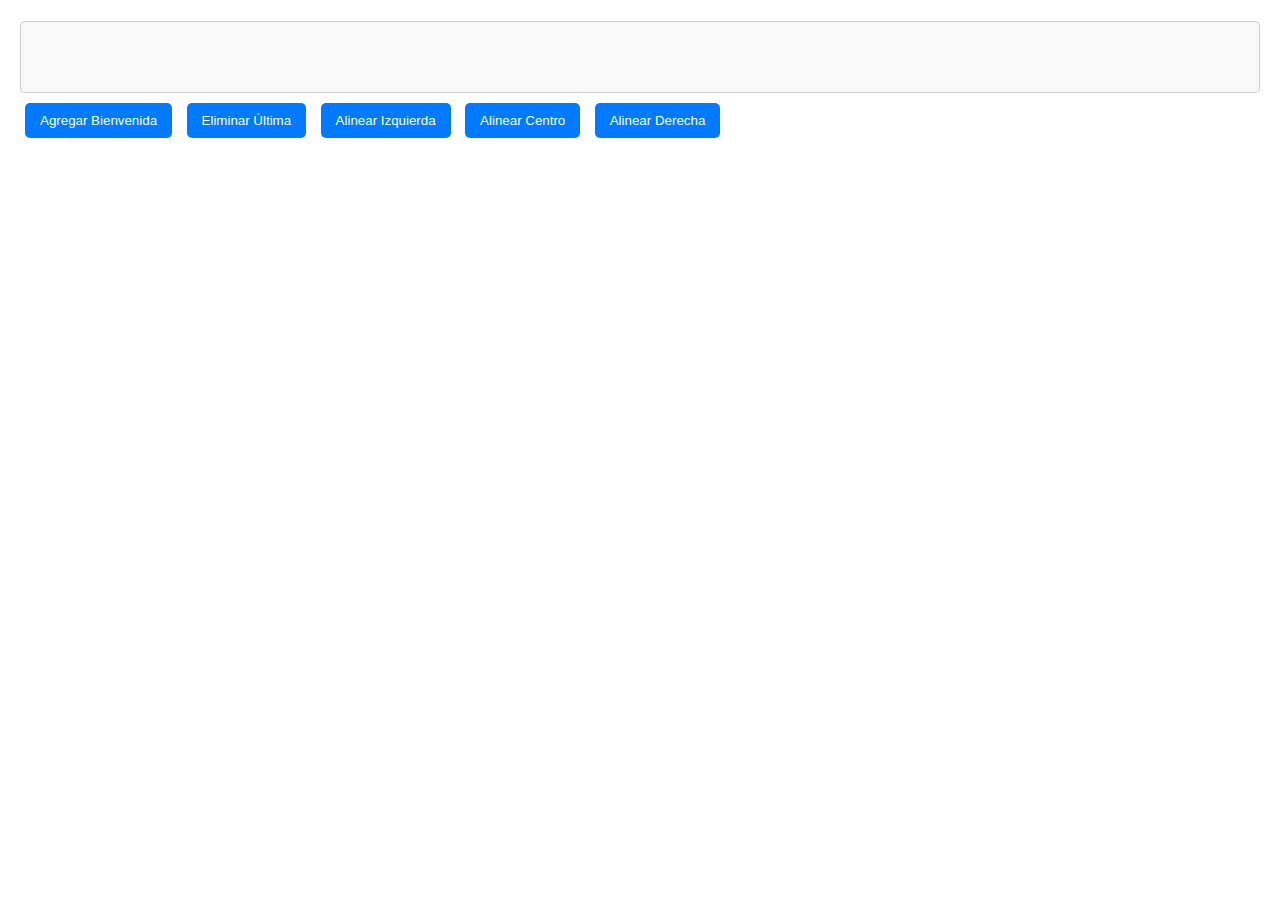
==== usuario.html @ 25589caa "not working yet" ====
<!DOCTYPE html>
<html lang="es">
<head>
    <meta charset="UTF-8">
    <meta name="viewport" content="width=device-width, initial-scale=1.0">
    <title>Bienvenida</title>
    <link rel="stylesheet" href="estilos.css">
</head>
<body>
    <h1 id="mensajeBienvenida"></h1>
    <div id="contenido" style="border: 1px solid #ccc; padding: 10px;">
        <!-- Aquí aparecerán los párrafos creados -->
    </div>
    <button id="btnAgregar">Agregar Bienvenida</button>
    <button id="btnEliminar">Eliminar Última</button>
    <button id="btnIzquierda">Alinear Izquierda</button>
    <button id="btnCentro">Alinear Centro</button>
    <button id="btnDerecha">Alinear Derecha</button>

    <script src="modelo.js"></script>
    <script src="vista.js"></script>
    <script src="controlador.js"></script>
</body>
</html>
---- estilos.css ----
/* estilos.css */
body {
  font-family: Arial, sans-serif;
  margin: 20px;
}

h1 {
  color: #333;
}

form label {
  display: block;
  margin-top: 10px;
}

input {
  margin: 5px 0;
  padding: 8px;
  width: 100%;
  box-sizing: border-box;
}

button {
  margin-top: 15px;
  padding: 10px 15px;
  cursor: pointer;
}

#contenido p {
  margin: 5px 0;
  font-size: 16px;
}


/* estilos.css */
body {
  font-family: Arial, sans-serif;
  margin: 20px;
}

h1 {
  color: #333;
}

button {
  margin: 10px 5px;
  padding: 10px 15px;
  cursor: pointer;
  background-color: #007bff;
  color: white;
  border: none;
  border-radius: 5px;
}

button:hover {
  background-color: #0056b3;
}

#contenido {
  margin-top: 20px;
  min-height: 50px;
  border: 1px solid #ccc;
  padding: 10px;
  border-radius: 5px;
  background-color: #f9f9f9;
}
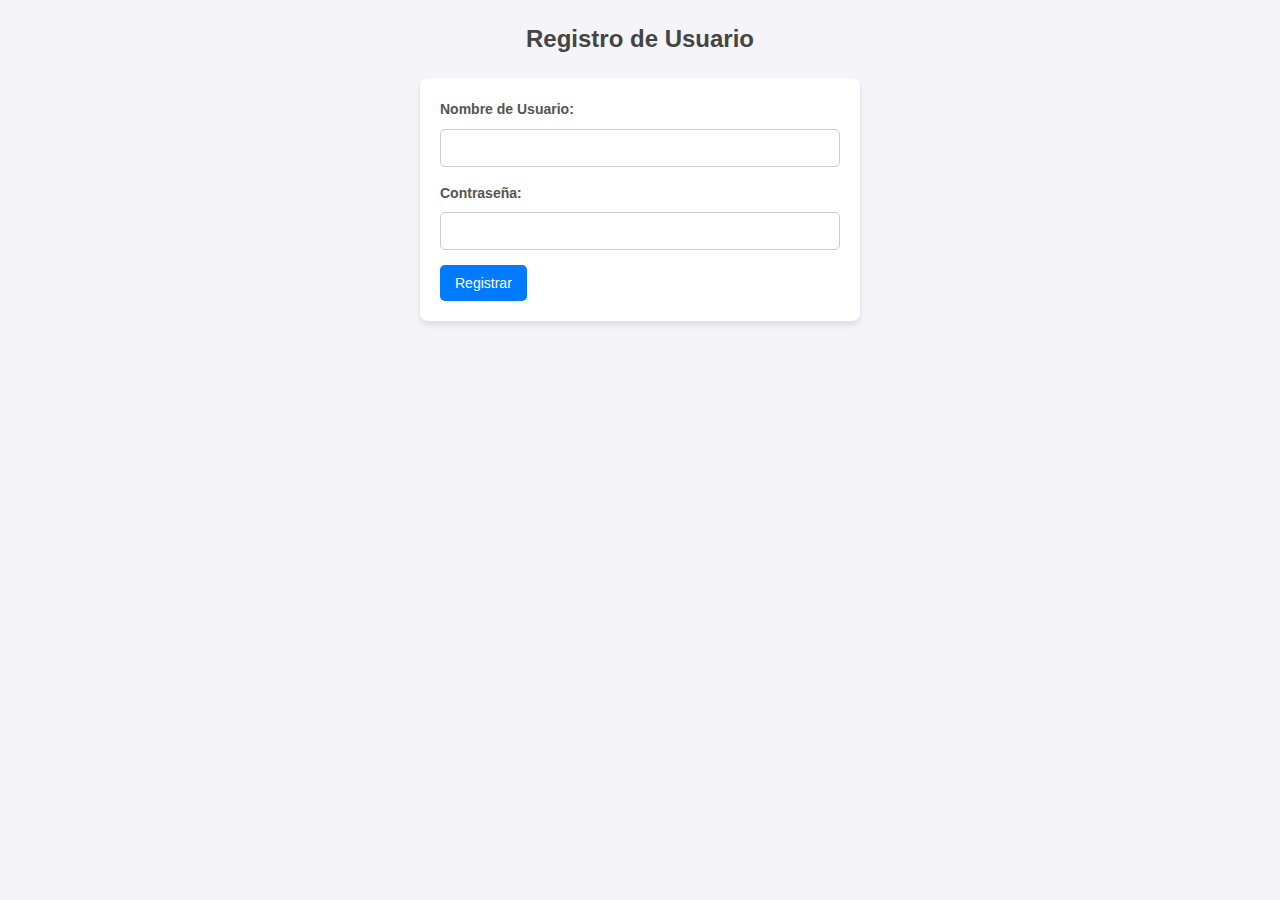
==== commit 09fc6a53: "donne" ====
--- a/usuario.html
+++ b/usuario.html
@@ -8,15 +8,19 @@
 </head>
 <body>
     <h1 id="mensajeBienvenida"></h1>
-    <div id="contenido" style="border: 1px solid #ccc; padding: 10px;">
+    <div id="contenido">
         <!-- Aquí aparecerán los párrafos creados -->
     </div>
-    <button id="btnAgregar">Agregar Bienvenida</button>
-    <button id="btnEliminar">Eliminar Última</button>
-    <button id="btnIzquierda">Alinear Izquierda</button>
-    <button id="btnCentro">Alinear Centro</button>
-    <button id="btnDerecha">Alinear Derecha</button>
 
+    <div id="control-panel">
+      <button id="btnAgregar">Agregar Bienvenida</button>
+      <button id="btnEliminar">Eliminar Última</button>
+      <button id="btnIzquierda">Alinear Izquierda</button>
+      <button id="btnCentro">Alinear Centro</button>
+      <button id="btnDerecha">Alinear Derecha</button>
+    </div>
+    
+    
     <script src="modelo.js"></script>
     <script src="vista.js"></script>
     <script src="controlador.js"></script>
--- a/estilos.css
+++ b/estilos.css
@@ -1,66 +1,152 @@
 /* estilos.css */
+
+/* General */
 body {
-  font-family: Arial, sans-serif;
+  font-family: 'Roboto', Arial, sans-serif;
   margin: 20px;
+  background-color: #f4f4f9;
+  color: #333;
+  line-height: 1.6;
 }
 
+/* Títulos */
 h1 {
-  color: #333;
+  color: #444;
+  font-size: 24px;
+  text-align: center;
+  margin-bottom: 20px;
+}
+
+/* Formularios */
+form {
+  background: #fff;
+  padding: 20px;
+  border-radius: 8px;
+  box-shadow: 0 4px 6px rgba(0, 0, 0, 0.1);
+  max-width: 400px;
+  margin: 0 auto 20px auto;
 }
 
 form label {
   display: block;
-  margin-top: 10px;
+  margin-bottom: 8px;
+  font-weight: bold;
+  font-size: 14px;
+  color: #555;
 }
 
-input {
-  margin: 5px 0;
-  padding: 8px;
+form input {
   width: 100%;
+  padding: 10px;
+  margin-bottom: 15px;
+  border: 1px solid #ccc;
+  border-radius: 5px;
   box-sizing: border-box;
+  font-size: 14px;
+  color: #333;
 }
 
-button {
-  margin-top: 15px;
-  padding: 10px 15px;
-  cursor: pointer;
+form input:focus {
+  border-color: #007bff;
+  outline: none;
+  box-shadow: 0 0 4px rgba(0, 123, 255, 0.4);
 }
 
-#contenido p {
-  margin: 5px 0;
-  font-size: 16px;
+/* Botones generales */
+#control-panel {
+  margin: 0 auto;
+  display: flex;
+  justify-content: center;
+  flex-direction: row;
+  flex-wrap: wrap;
 }
 
 
-/* estilos.css */
-body {
-  font-family: Arial, sans-serif;
-  margin: 20px;
-}
-
-h1 {
-  color: #333;
-}
-
 button {
-  margin: 10px 5px;
   padding: 10px 15px;
   cursor: pointer;
   background-color: #007bff;
   color: white;
   border: none;
   border-radius: 5px;
+  font-size: 14px;
+  transition: background-color 0.3s, transform 0.1s;
 }
 
 button:hover {
   background-color: #0056b3;
+  transform: translateY(-2px);
 }
 
+button:active {
+  transform: translateY(0);
+}
+
+/* Sección de contenido */
 #contenido {
-  margin-top: 20px;
-  min-height: 50px;
-  border: 1px solid #ccc;
-  padding: 10px;
+  margin: 20px auto;
+  padding: 15px;
+  border: 2px dashed #007bff;
+  border-radius: 10px;
+  background: #e9f5ff;
+  max-width: 600px;
+  min-height: 100px;
+  box-shadow: 0 2px 5px rgba(0, 0, 0, 0.1);
+  transition: border-color 0.3s;
+}
+
+#contenido:hover {
+  border-color: #0056b3;
+}
+
+#contenido p {
+  font-size: 16px;
+  margin: 5px 0;
+  color: #333;
+}
+
+/* Botones específicos para usuario.html */
+#btnAgregar, #btnEliminar, #btnIzquierda, #btnCentro, #btnDerecha {
+  margin: 10px 5px;
+  padding: 10px 15px;
+  background-color: #28a745;
   border-radius: 5px;
-  background-color: #f9f9f9;
+  color: white;
+  border: none;
 }
+
+#btnAgregar:hover, #btnEliminar:hover, #btnIzquierda:hover, #btnCentro:hover, #btnDerecha:hover {
+  background-color: #218838;
+}
+
+#btnEliminar {
+  background-color: #dc3545;
+}
+
+#btnEliminar:hover {
+  background-color: #c82333;
+}
+
+#btnIzquierda, #btnCentro, #btnDerecha {
+  background-color: #ffc107;
+}
+
+#btnIzquierda:hover, #btnCentro:hover, #btnDerecha:hover {
+  background-color: #e0a800;
+}
+
+/* Ajustes responsivos */
+@media (max-width: 768px) {
+  form {
+      padding: 15px;
+  }
+
+  button {
+      width: 100%;
+      margin-bottom: 10px;
+  }
+
+  #contenido {
+      padding: 10px;
+  }
+}
